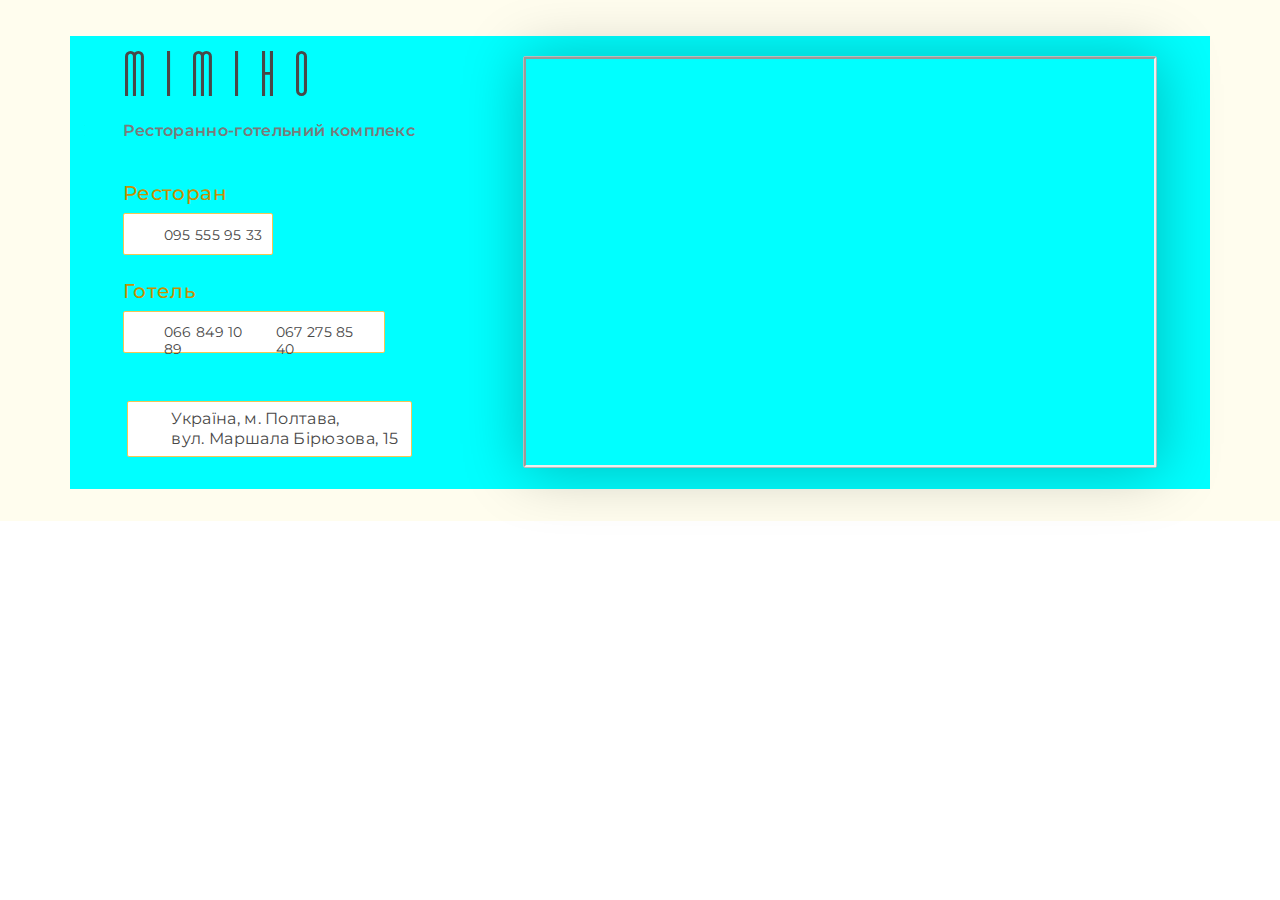
==== index.html @ cae39c29 "contacts" ====
<!DOCTYPE html>
<html lang="en">
  <head>
    <meta charset="UTF-8" />
    <meta http-equiv="X-UA-Compatible" content="IE=edge" />
    <meta name="viewport" content="width=device-width, initial-scale=1.0" />
    <title>Document</title>
    <link rel="preconnect" href="https://fonts.googleapis.com" />
    <link rel="preconnect" href="https://fonts.gstatic.com" crossorigin />
    <link
      href="https://fonts.googleapis.com/css2?family=Montserrat:wght@400;500;600;700&display=swap"
      rel="stylesheet"
    />

    <link
      rel="stylesheet"
      href="https://cdnjs.cloudflare.com/ajax/libs/modern-normalize/1.1.0/modern-normalize.min.css"
    />
    <link rel="stylesheet" href="./css/styles.css" />
  </head>
  <body>
    <section class="section-contacts">
      <h2 class="visually-hidden">Контакти</h2>
      <div class="section-contacts-block container">
        <div class="section-contacts-box">
          <h3 class="section-contacts-title">MIMIHO</h3>
          <p class="section-contacts-text">Ресторанно-готельний комплекс</p>
          <div class="section-contacts-lists">
            <ul class="contacts-list-name">
              <li class="contacts-list-item">
                <span class="contacts-name">Ресторан</span>
                <address class="contacts-phones">
                  <svg class="contacts-item-icon" width="24" height="24">
                    <use
                      href="./imeges/icons.svg#icon-fluent_phone-24-regular"
                    ></use>
                  </svg>
                  <a href="" class="contacts-phones-link">095 555 95 33</a>
                </address>
              </li>
              <li class="contacts-list-item">
                <span class="contacts-name">Готель</span>
                <address class="contacts-phones">
                  <svg class="contacts-item-icon" width="24" height="24">
                    <use
                      href="./imeges/icons.svg#icon-fluent_phone-24-regular"
                    ></use>
                  </svg>
                  <a href="" class="contacts-phones-link first-phone"
                    >066 849 10 89</a
                  >
                  <a href="" class="contacts-phones-link">067 275 85 40</a>
                </address>
              </li>
            </ul>
            <a href="" class="address-link">
              <svg class="contacts-item-icon" width="24" height="24">
                <use href="./imeges/icons.svg#icon-entypo_location-pin"></use>
              </svg>
              <span class="address-link-text"
                >Україна, м. Полтава, <br />
                вул. Маршала Бірюзова, 15</span
              >
            </a>
          </div>
        </div>
        <div class="contacts-card">
          <iframe
            class="contacts-card-link"
            src="https://www.google.com/maps/embed?pb=!1m18!1m12!1m3!1d21295.892589971743!2d34.532642721866445!3d49.59388748549747!2m3!1f0!2f0!3f0!3m2!1i1024!2i768!4f13.1!3m3!1m2!1s0x40d82601f3347a5f%3A0x36f3f9aeec44a6a!2z0LLRg9C70LjRhtGPINCc0LDRgNGI0LDQu9CwINCR0ZbRgNGO0LfQvtCy0LAsIDE1LCDQn9C-0LvRgtCw0LLQsCwg0J_QvtC70YLQsNCy0YHRjNC60LAg0L7QsdC70LDRgdGC0YwsIDM2MDAw!5e0!3m2!1suk!2sua!4v1676737995712!5m2!1suk!2sua"
            allowfullscreen=""
            loading="lazy"
            referrerpolicy="no-referrer-when-downgrade"
          >
          </iframe>
        </div>
      </div>
    </section>
  </body>
</html>
---- css/styles.css ----
@font-face {
    /* font-family: 'Film P3', sans-serif; */
    font-family: 'Film P3';
    font-style: normal;
    font-weight: 700;
  
    src: url('./fonts/FilmP3.ttf');
  }
  @font-face {
    font-family: 'Times New Roman', serif;
    src: url('./fonts/times-new-roman.ttf');
  }
  @font-face {
    font-family: 'Times New Roman Bold', serif;
    src: url('./fonts/times-new-roman-bold.ttf');
  }
  @font-face {
    font-family: 'Montserrat', sans-serif;
    src: url('https://fonts.googleapis.com/css2?family=Montserrat:wght@400;500;600;700&display=swap');
  }

  /* margin: 0;
  padding: 0; */
h1,
h2,
h3,
h4,
h5,
h6,
p {
  margin-top: 0;
  margin: 0;
  padding: 0;
}

ul {
  margin: 0;
  padding: 0;
  list-style: none;
}

a {
  color: currentColor;
  text-decoration: none;
}

button {
  cursor: pointer;
}

img {
  display: block;
  max-width: 100%;
  height: auto;
}

.visually-hidden {
  position: absolute;
  width: 1px;
  height: 1px;
  margin: -1px;
  border: 0;
  padding: 0;
  white-space: nowrap;
  clip-path: inset(100%);
  clip: rect(0 0 0 0);
  overflow: hidden;
}



:root {
-font-logo: 'Film P3 Bold', sans-serif;

/* =================COLORS-BORDER=================== */

--colors-border-address: rgba(243, 198, 83, 0.7);
--colors-border-btn-default: #FFFFFF;
--colors-border-btn-active: #FFFFFF;

/* =================BUTTON=================== */
--colors-text-btn-default: #F3C653;
--colors-text-btn-active: #F3C653;
--colors-bg-btn-default: rgba(0, 0, 0, 0.4);
--colors-bg-btn-active: #ffffff;
--colors-bg-btn-modal-default: #000000;
--colors-bg-btn-modal-active: #ffffff;

/* =================BACKGROUND-COLOR SECTION =================== */
--colors-bg-section-fon-lemon:#FFFDEE;
--colors-bg-section-restaurant-hotel-pages: #F0ECD6;
--colors-bg-footer:#000000;
--background-hero-section-gradient: rgba(0, 0, 0, 0.65); 
--background-restaurant-hotel-section-gradient:rgba(0, 0, 0, 0.76); 

/* =================COLORS TEXT CONTENT=================== */

--color-title-mimiho-dark: #494848;
--color-title-mimiho-white: #FFFFFF;
--color-title-mimiho-yellow: #F3C653;
--color-title-black: #000000;

--color-text-white: #FFFFFF;
--color-text-brown: #F3C653;
--color-contacts-section-text-brown: #C79002;
--color-contacts-section-tel-text: #494848;
--color-text-gray: #7A7A7A;
--color-text-light-gray: #B4B4B4;
--color-contacts-address-hero: #E5E5E5;
--color-modal-input: #808080;

/* =================COLORS SVG=================== */
--color-soc-icon-fill: rgba(243, 198, 83, 0.7);
--color-svg-fill-broun: #C79002;
--color-svg-fill-yellow: #F3C653;
--color-svg-fill-black: #000000;
--color-svg-fill-white:#FFFFFF;

/* =================TRANSITION=================== */
--transition-function: 250ms cubic-bezier(0.4, 0, 0.2, 1) ;

}

.list {
    list-style: none;
    padding-left: 0;
    margin: 0;
}
  
.link {
    text-decoration: none;
}
  
.container {
    min-width: 320px;
    padding: 0 15px;
    margin-left: auto;
    margin-right: auto;

    background-color: cyan;
}

address {
  font-style: normal;
}
.section-contacts {
    background-color: var(--colors-bg-section-fon-lemon);
    padding-top: 36px;
    padding-bottom: 32px;
}
.section-contacts-title {
    margin-bottom: 12px;
    font-family: 'Film P3';
    font-weight: 700;
    font-size: 40px;
    line-height: 1.075;
    letter-spacing: 0.3em;
    color: var(--color-title-mimiho-dark);
}
.section-contacts-text {
  margin-bottom: 16px;
  font-family: 'Montserrat';
  font-weight: 600;
  font-size: 16px;
  line-height: 1.25;
  letter-spacing: 0.02em;
  color: var(--color-text-gray);
}

.section-contacts-lists {
  margin-bottom: 32px;
}
.contacts-list-name {
  margin-bottom: 16px;
}
.contacts-list-item {
  display: flex;
  flex-direction: row;
  align-items: center;
}
.contacts-list-item:not(:last-child) {
  margin-bottom: 16px;
}
.contacts-name {
  display: block;
  width: 102px;
  margin-right: 22px;
  font-family: 'Montserrat';
  font-weight: 500;
  font-size: 20px;
  line-height: 1.2;
  letter-spacing: 0.02em;
  color: var(--color-contacts-section-text-brown);
}
.contacts-phones,
.address-link {
  background: var(--colors-bg-btn-active);
  border: 0.5px solid #F3C653;
  border-radius: 2px;
}

.contacts-phones {
  display: flex;
  flex-direction: row;
  justify-content: center;
  align-items: center;

  padding: 9px 8px 7px;
  
}
.contacts-phones-link.first-phone {
  margin-right: 12px;
}
.contacts-item-icon {
  fill: var(--color-svg-fill-broun);
  margin-right: 8px;
}
.contacts-phones-link {
  width: 100px;
  max-height: 17px;
}
.contacts-phones-link{
  font-size: 14px;
  line-height: 1.21;
}
.contacts-phones-link,
.address-link-text {
  font-family: 'Montserrat';
  font-weight: 400;
  letter-spacing: 0.02em;
  color: var(--color-contacts-section-tel-text);
}

.address-link {
  display: flex;
  flex-direction: row;
  justify-content: center;
  align-items: center;
  width: 260px;
  height: 76px;
  margin-left: auto;
  padding: 8px 33px 7px 10px;
}
.address-link .contacts-item-icon {
  margin-right: 10px;
}
.address-link-text {
  width: 183px;
  font-size: 16px;
  line-height: 1.25;
}
.contacts-card {
  width: 384px;
  height: 220px;
  border: 1px solid #BABABA;
  box-shadow: 2px 2px 60px 2px rgba(0, 0, 0, 0.25);
  border-radius: 2px;
}
.contacts-card-link {
  width: 100%;
  height: 100%;
}

@media screen and (min-width: 414px) {
  .container {
      max-width: 414px;
  }
}

/* ----------TABLET------------ */
@media screen and (min-width: 1024px) {
  .container {
      max-width: 960px;
  }
  .section-contacts-block {
    display: flex;
    flex-direction: row;
    justify-content: center;
    align-items: center;
    gap: 101px;
  }
  
  .section-contacts-title {
    margin-bottom: 8px;
    font-size: 64px;
    line-height: 1.078;
  }
  .section-contacts-text {
    margin-bottom: 52px;
  }
  .contacts-list-name {
    margin-bottom: 48px;
  }
  .contacts-list-item{
    flex-direction: column;
    align-items: start;
    gap: 8px;
  }
  .contacts-list-item:not(:last-child) {
    margin-bottom: 24px;
  }
  .address-link {
    width: 285px;
    height: 56px;
    margin-right: auto;
    padding-right: 8px;
  }
  .address-link-text {
    width: 233px;
  }



  .contacts-card {
    width: 535px;
    height: 412px;
  }

  
}

/* ----------DESCTOP------------ */
@media screen and (min-width: 1280px) {
  .container {
      max-width: 1140px;
  }
  .section-contacts-block {
    gap: 108px;
  }
  .section-contacts-title {
    margin-bottom: 16px;
  }
  .section-contacts-text {
    margin-bottom: 40px;
  }



  .contacts-card {
    width: 634px;
    
  }
}
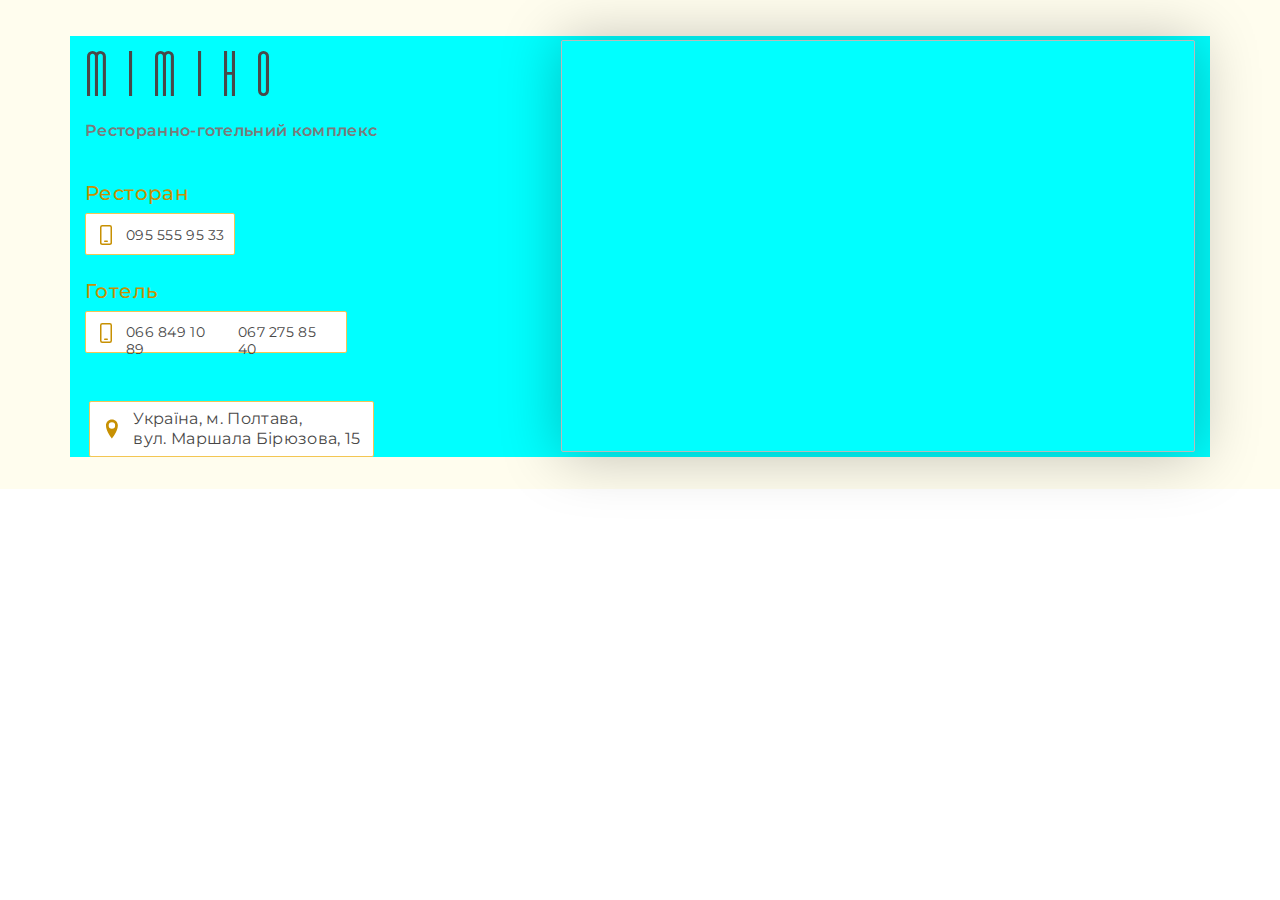
==== commit 707cdf24: "card" ====
--- a/index.html
+++ b/index.html
@@ -25,14 +25,14 @@
         <div class="section-contacts-box">
           <h3 class="section-contacts-title">MIMIHO</h3>
           <p class="section-contacts-text">Ресторанно-готельний комплекс</p>
-          <div class="section-contacts-lists">
+          <div class="contacts-lists">
             <ul class="contacts-list-name">
               <li class="contacts-list-item">
                 <span class="contacts-name">Ресторан</span>
                 <address class="contacts-phones">
                   <svg class="contacts-item-icon" width="24" height="24">
                     <use
-                      href="./imeges/icons.svg#icon-fluent_phone-24-regular"
+                      href="./img/icons.svg#icon-fluent_phone-24-regular"
                     ></use>
                   </svg>
                   <a href="" class="contacts-phones-link">095 555 95 33</a>
@@ -43,7 +43,7 @@
                 <address class="contacts-phones">
                   <svg class="contacts-item-icon" width="24" height="24">
                     <use
-                      href="./imeges/icons.svg#icon-fluent_phone-24-regular"
+                      href="./img/icons.svg#icon-fluent_phone-24-regular"
                     ></use>
                   </svg>
                   <a href="" class="contacts-phones-link first-phone"
@@ -55,7 +55,7 @@
             </ul>
             <a href="" class="address-link">
               <svg class="contacts-item-icon" width="24" height="24">
-                <use href="./imeges/icons.svg#icon-entypo_location-pin"></use>
+                <use href="./img/icons.svg#icon-entypo_location-pin"></use>
               </svg>
               <span class="address-link-text"
                 >Україна, м. Полтава, <br />
@@ -64,6 +64,7 @@
             </a>
           </div>
         </div>
+        
         <div class="contacts-card">
           <iframe
             class="contacts-card-link"
--- a/css/styles.css
+++ b/css/styles.css
@@ -71,9 +71,7 @@
 
 :root {
 -font-logo: 'Film P3 Bold', sans-serif;
-
 /* =================COLORS-BORDER=================== */
-
 --colors-border-address: rgba(243, 198, 83, 0.7);
 --colors-border-btn-default: #FFFFFF;
 --colors-border-btn-active: #FFFFFF;
@@ -92,14 +90,11 @@
 --colors-bg-footer:#000000;
 --background-hero-section-gradient: rgba(0, 0, 0, 0.65); 
 --background-restaurant-hotel-section-gradient:rgba(0, 0, 0, 0.76); 
-
 /* =================COLORS TEXT CONTENT=================== */
-
 --color-title-mimiho-dark: #494848;
 --color-title-mimiho-white: #FFFFFF;
 --color-title-mimiho-yellow: #F3C653;
 --color-title-black: #000000;
-
 --color-text-white: #FFFFFF;
 --color-text-brown: #F3C653;
 --color-contacts-section-text-brown: #C79002;
@@ -108,17 +103,14 @@
 --color-text-light-gray: #B4B4B4;
 --color-contacts-address-hero: #E5E5E5;
 --color-modal-input: #808080;
-
 /* =================COLORS SVG=================== */
 --color-soc-icon-fill: rgba(243, 198, 83, 0.7);
 --color-svg-fill-broun: #C79002;
 --color-svg-fill-yellow: #F3C653;
 --color-svg-fill-black: #000000;
 --color-svg-fill-white:#FFFFFF;
-
 /* =================TRANSITION=================== */
 --transition-function: 250ms cubic-bezier(0.4, 0, 0.2, 1) ;
-
 }
 
 .list {
@@ -142,6 +134,9 @@
 
 address {
   font-style: normal;
+}
+iframe {
+  border-width:0;
 }
 .section-contacts {
     background-color: var(--colors-bg-section-fon-lemon);
@@ -167,7 +162,7 @@
   color: var(--color-text-gray);
 }
 
-.section-contacts-lists {
+.contacts-lists {
   margin-bottom: 32px;
 }
 .contacts-list-name {
@@ -198,6 +193,9 @@
   border: 0.5px solid #F3C653;
   border-radius: 2px;
 }
+.contacts-phones:hover .contacts-item-icon {
+  fill:
+}
 
 .contacts-phones {
   display: flex;
@@ -250,7 +248,7 @@
   line-height: 1.25;
 }
 .contacts-card {
-  width: 384px;
+  max-width: 384px;
   height: 220px;
   border: 1px solid #BABABA;
   box-shadow: 2px 2px 60px 2px rgba(0, 0, 0, 0.25);
@@ -261,6 +259,16 @@
   height: 100%;
 }
 
+@media screen and (max-width: 413px){
+  .container {
+   max-width: 90%;
+  }
+}
+  
+
+
+
+
 @media screen and (min-width: 414px) {
   .container {
       max-width: 414px;
@@ -275,11 +283,13 @@
   .section-contacts-block {
     display: flex;
     flex-direction: row;
-    justify-content: center;
+    justify-content: space-between;
     align-items: center;
     gap: 101px;
   }
-  
+  .contacts-lists {
+    margin-bottom: 0;
+  }
   .section-contacts-title {
     margin-bottom: 8px;
     font-size: 64px;
@@ -312,6 +322,7 @@
 
 
   .contacts-card {
+    max-width: 535px;
     width: 535px;
     height: 412px;
   }
@@ -337,6 +348,7 @@
 
 
   .contacts-card {
+    max-width: 634px;
     width: 634px;
     
   }
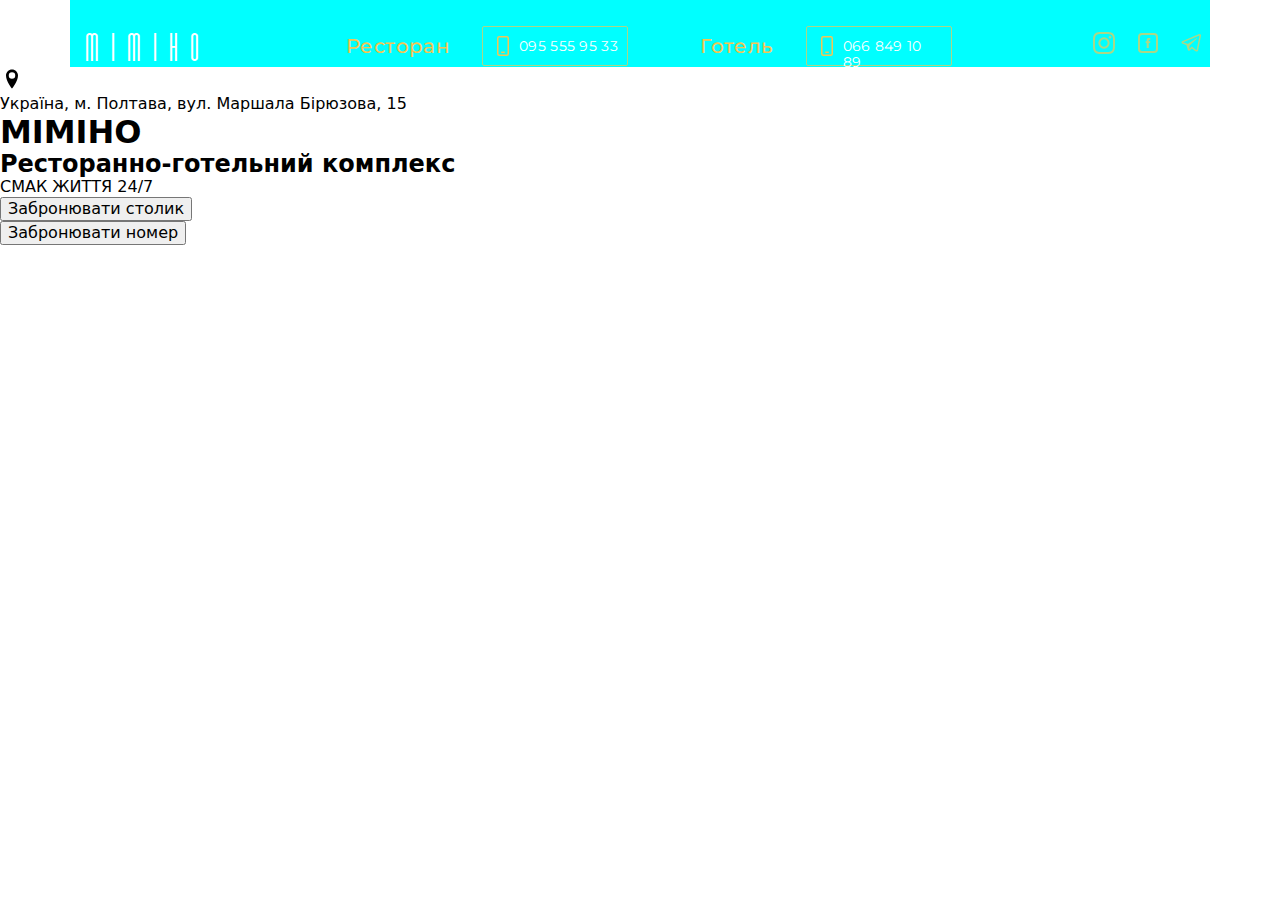
==== commit b7c0798f: "header" ====
--- a/index.html
+++ b/index.html
@@ -17,9 +17,80 @@
       href="https://cdnjs.cloudflare.com/ajax/libs/modern-normalize/1.1.0/modern-normalize.min.css"
     />
     <link rel="stylesheet" href="./css/styles.css" />
+    <link rel="stylesheet" href="./css/mobile.css">
+    <link rel="stylesheet" href="./css/tablet.css">
+    <link rel="stylesheet" href="./css/desktop.css">
   </head>
   <body>
-    <section class="section-contacts">
+    <header class="header-section container">
+      <nav class="header-nav">
+        <a href="./index.html" class="logo">MIMIHO</a>
+        <ul class="header-nav-list">
+          <li class="header-nav-item">
+            <a href="" class="header-nav-link">Ресторан</a>
+            <a href="tel:+380955559533" class="header-nav-tel">
+              <svg class="tel-icon" width="24" height="24">
+                <use href="./img/icons.svg#icon-fluent_phone-24-regular"></use>
+              </svg>
+              <span class="header-phone">095 555 95 33</span>
+            </a>
+          </li>
+          <li class="header-nav-item">
+            <a href="" class="header-nav-link">Готель</a>
+            <a href="tel:+380668491089" class="header-nav-tel">
+              <svg class="tel-icon" width="24" height="24">
+                <use href="./img/icons.svg#icon-fluent_phone-24-regular"></use>
+              </svg>
+              <span class="header-phone">066 849 10 89</span>
+            </a>
+          </li>
+        </ul>
+      </nav>
+      <ul class="soc-icon-list">
+        <li class="soc-icon-item">
+          <svg class="soc-icon" width="24" height="24">
+            <use href="./img/icons.svg#icon-akar-icons_instagram-fill"></use>
+          </svg>
+        </li>
+        <li class="soc-icon-item">
+          <svg class="soc-icon" width="24" height="24">
+            <use href="./img/icons.svg#icon-jam_facebook-square"></use>
+          </svg>
+        </li>
+        <li class="soc-icon-item">
+          <svg class="soc-icon" width="24" height="24">
+            <use href="./img/icons.svg#icon-la_telegram-plane"></use>
+          </svg>
+        </li>
+      </ul>
+    </header>
+    <section class="hero-section">
+      <a href="Marshala Biryuzova St, 15, Poltava, Poltavs'ka oblast, Ukraine, 36000"
+        class="map-location"
+        target="blank"
+        rel="noopener noreferrer nofollow">
+        <svg class="map-location-icon" width="24" height="24">
+          <use href="./img/icons.svg#icon-entypo_location-pin"></use>
+        </svg>
+        <p>Україна, м. Полтава, вул. Маршала Бірюзова, 15</p>
+        <h1 class="hero-section-title">MIMIHO</h1>
+        <h2 class="hero-pre-title">Ресторанно-готельний комплекс</h2>
+        <p class="hero-text">СМАК ЖИТТЯ 24/7</p>
+        <ul class="hero-btn-list">
+          <li class="hero-btn-item">
+            <button>
+              Забронювати столик
+            </button>
+          </li>
+          <li class="hero-btn-item">
+            <button>
+              Забронювати номер
+            </button>
+          </li>
+        </ul>
+      </a>
+    </section>
+    <!-- <section class="section-contacts">
       <h2 class="visually-hidden">Контакти</h2>
       <div class="section-contacts-block container">
         <div class="section-contacts-box">
@@ -46,10 +117,14 @@
                       href="./img/icons.svg#icon-fluent_phone-24-regular"
                     ></use>
                   </svg>
-                  <a href="" class="contacts-phones-link first-phone"
-                    >066 849 10 89</a
-                  >
-                  <a href="" class="contacts-phones-link">067 275 85 40</a>
+                  <div class="contacts-mobile">
+                    <a href="" class="contacts-phones-link first-phone">
+                      066 849 10 89
+                    </a>
+                    <a href="" class="contacts-phones-link">
+                      067 275 85 40
+                    </a>
+                  </div>
                 </address>
               </li>
             </ul>
@@ -76,6 +151,6 @@
           </iframe>
         </div>
       </div>
-    </section>
+    </section> -->
   </body>
 </html>
--- a/css/styles.css
+++ b/css/styles.css
@@ -65,6 +65,28 @@
   clip-path: inset(100%);
   clip: rect(0 0 0 0);
   overflow: hidden;
+}
+.list {
+  list-style: none;
+  padding-left: 0;
+  margin: 0;
+}
+
+.link {
+  text-decoration: none;
+}
+
+.container {
+
+  padding: 0 15px;
+  margin-left: auto;
+  margin-right: auto;
+  
+  background-color: cyan;
+}
+
+iframe {
+border-width:0;
 }
 
 
@@ -113,32 +135,18 @@
 --transition-function: 250ms cubic-bezier(0.4, 0, 0.2, 1) ;
 }
 
-.list {
-    list-style: none;
-    padding-left: 0;
-    margin: 0;
-}
-  
-.link {
-    text-decoration: none;
-}
-  
-.container {
-    min-width: 320px;
-    padding: 0 15px;
-    margin-left: auto;
-    margin-right: auto;
-
-    background-color: cyan;
-}
-
-address {
-  font-style: normal;
-}
-iframe {
-  border-width:0;
-}
-.section-contacts {
+:root {
+  --colors-bg-section-fon-lemon:#FFFDEE;
+  --color-title-mimiho-dark: #494848;
+  --color-text-gray: #7A7A7A;
+  --color-contacts-section-text-brown: #C79002;
+  --colors-bg-btn-active: #ffffff;
+  --color-contacts-section-tel-text: #494848;
+  --color-svg-fill-broun: #C79002;
+}
+
+
+/* .section-contacts {
     background-color: var(--colors-bg-section-fon-lemon);
     padding-top: 36px;
     padding-bottom: 32px;
@@ -193,18 +201,13 @@
   border: 0.5px solid #F3C653;
   border-radius: 2px;
 }
-.contacts-phones:hover .contacts-item-icon {
-  fill:
-}
 
 .contacts-phones {
   display: flex;
   flex-direction: row;
   justify-content: center;
   align-items: center;
-
   padding: 9px 8px 7px;
-  
 }
 .contacts-phones-link.first-phone {
   margin-right: 12px;
@@ -258,25 +261,30 @@
   width: 100%;
   height: 100%;
 }
+.contacts-mobile {
+  display: flex;
+  flex-direction: column;
+}
 
 @media screen and (max-width: 413px){
   .container {
-   max-width: 90%;
-  }
-}
-  
-
-
-
-
+    max-width: 320px;
+  }
+  
+}
+  
 @media screen and (min-width: 414px) {
   .container {
       max-width: 414px;
   }
+  .contacts-mobile {
+    flex-direction: row;
+    flex-wrap: nowrap ;
+  }
 }
 
 /* ----------TABLET------------ */
-@media screen and (min-width: 1024px) {
+/* @media screen and (min-width: 1024px) {
   .container {
       max-width: 960px;
   }
@@ -306,6 +314,7 @@
     align-items: start;
     gap: 8px;
   }
+  
   .contacts-list-item:not(:last-child) {
     margin-bottom: 24px;
   }
@@ -331,7 +340,7 @@
 }
 
 /* ----------DESCTOP------------ */
-@media screen and (min-width: 1280px) {
+/* @media screen and (min-width: 1280px) {
   .container {
       max-width: 1140px;
   }
@@ -352,5 +361,7 @@
     width: 634px;
     
   }
-}
-
+} */
+
+
+
--- a/css/mobile.css
+++ b/css/mobile.css
@@ -0,0 +1,78 @@
+
+
+.container {
+        max-width: 414px;
+}
+
+.header-nav {
+    display: flex;
+    flex-direction: row;
+}
+
+.soc-icon-list {
+    display: none;
+}
+.soc-icon-item {
+    fill:  rgba(243, 198, 83, 0.7);
+}
+.header-phone {
+    display: none;
+}
+.logo {
+    font-family: 'Film P3', sans-serif;
+    font-weight: 700;
+    letter-spacing: 0.3em;
+}
+.header-section .logo {
+    font-size: 36px;
+    line-height: 1.083;
+    color: var(--color-title-mimiho-white);
+    margin-right: 52px;
+}
+.header-nav-item {
+    display: flex;
+    flex-direction: row;
+    align-items: center;
+    gap: 6px;
+}
+.header-nav-link {
+    font-family: 'Montserrat', sans-serif;
+    font-weight: 500;
+    letter-spacing: 0.02em;
+
+    font-size: 16px;
+    line-height: 1.25;
+    color: var(--color-text-brown);
+    
+}
+.header-nav-tel {
+    display: block;
+    align-items: center;
+    color: var(--color-text-brown);
+    fill: var(--color-text-brown);
+}
+.tel-icon {
+    width: 24px;
+    height: 24px;
+}
+
+@media screen and (max-width:413px) {
+    .soc-icon-list {
+        display: none;
+    }
+}
+
+@media screen and (min-width:414px) {
+    .container {
+        padding-top: 16px;
+        padding-bottom: 0;
+    }
+    .header-nav-list {
+        display: flex;
+        flex-direction: row;
+        align-items: center;
+        gap: 20px;
+    }
+   
+   
+}--- a/css/tablet.css
+++ b/css/tablet.css
@@ -0,0 +1,46 @@
+@media screen and (min-width:1024px) {
+    .container {
+        max-width: 960px;
+        padding-top: 24px;
+    }
+
+    .header-section .logo {
+        font-size: 40px;
+        line-height: 1.075;
+        margin-right: 207px;
+    }
+    .header-nav-link {
+        font-size: 20px;
+        line-height: 1.2;
+    }
+    .header-nav-list {
+        gap: 72px;
+    }
+    .header-nav-item {
+        gap: 32px;
+    }
+    .header-nav-tel {
+        display: flex;
+        flex-direction: row;
+        gap: 4px;
+        min-width: 144px;
+        max-height: 40px;
+        padding: 8px;
+        border: 1px solid rgba(243, 198, 83, 0.7);
+        border-radius: 2px;
+        
+    }
+
+    .header-phone {
+        display: block;
+        width: 100px;
+        max-height: 16px;
+        font-family: 'Montserrat', sans-serif;
+        font-weight: 400;
+        font-size: 14px;
+        line-height: 1.214;
+        letter-spacing: 0.02em;
+        color: var(--color-title-mimiho-white);
+
+    }
+}--- a/css/desktop.css
+++ b/css/desktop.css
@@ -0,0 +1,20 @@
+@media screen and (min-width:1280px) {
+    .container {
+        max-width: 1140px;
+    }
+    .header-section{
+        display: flex;
+        flex-direction: row;
+        align-items: center;
+        gap: 140px;
+    }
+    .header-section .logo {
+        margin-right: 135px;
+    }
+    
+    .soc-icon-list {
+        display: flex;
+        gap: 20px;
+    }
+    
+}